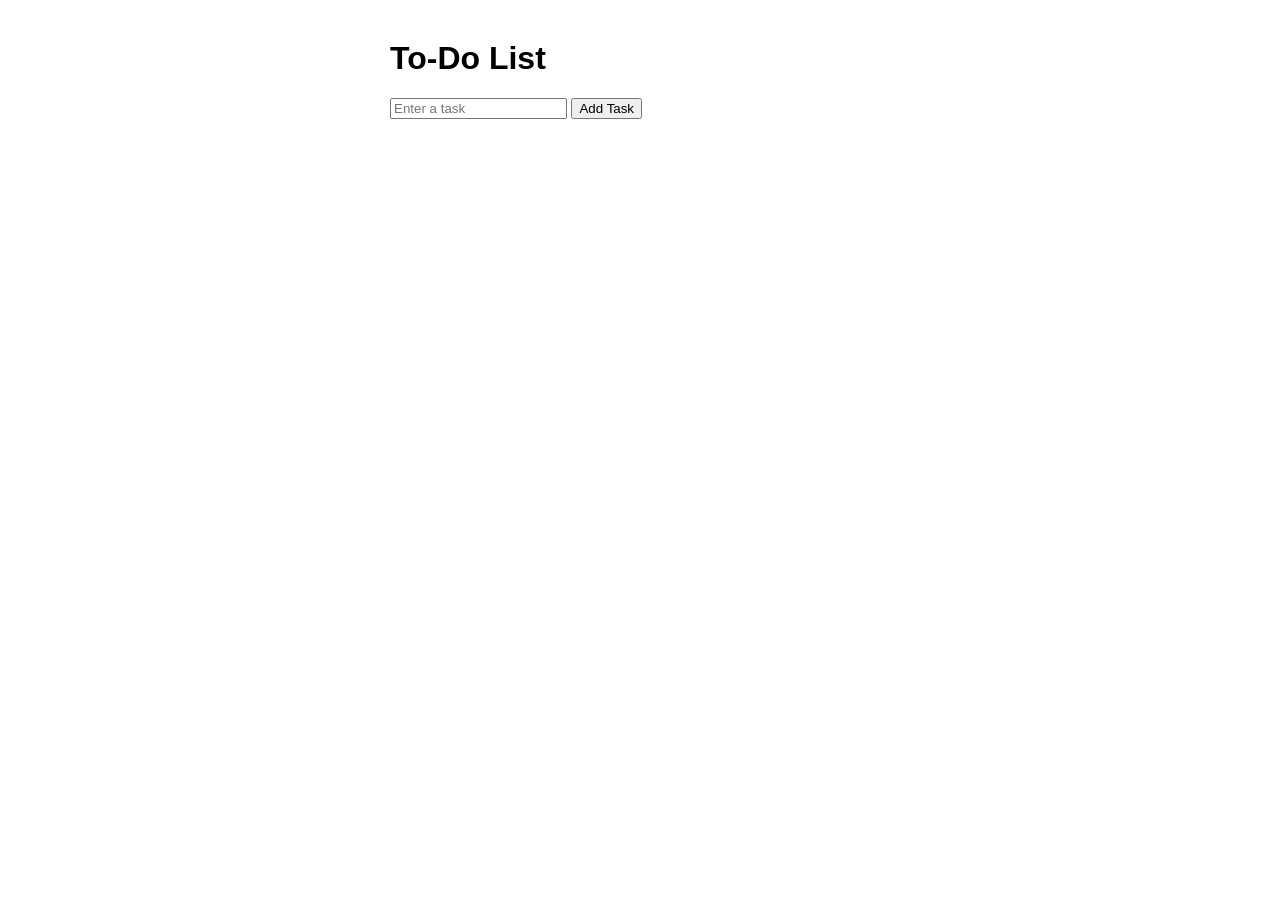
==== Reasons.html @ de233762 "Rename Reasons to Reasons.html" ====
<!DOCTYPE html>
<html lang="en">
<head>
    <meta charset="UTF-8">
    <meta name="viewport" content="width=device-width, initial-scale=1.0">
    <title>Reasons Why You Are Great</title>
    <style>
        body {
            font-family: Arial, sans-serif;
            max-width: 500px;
            margin: 40px auto;
            padding: 0 16px;
        }
        #todoList {
            list-style: none;
            padding: 0;
        }
        #todoList li {
            display: flex;
            align-items: center;
            gap: 8px;
            padding: 8px 0;
            border-bottom: 1px solid #ddd;
        }
        #todoList li span {
            flex: 1;
        }
    </style>
</head>
<body>
    <h1>To-Do List</h1>

    <input type="text" id="taskInput" placeholder="Enter a task">
    <button onclick="addTask()">Add Task</button>

    <ul id="todoList"></ul>

    <script>
        // Function to add a task
        function addTask() {
            const input = document.getElementById("taskInput");
            const taskText = input.value.trim();

            if (taskText !== "") {
                const ul = document.getElementById("todoList");

                // Create new list item
                const li = document.createElement("li");

                // Create task text element
                const span = document.createElement("span");
                span.textContent = taskText;

                // Create edit button
                const editButton = document.createElement("button");
                editButton.textContent = "Edit";
                editButton.onclick = () => editTask(span);

                // Create remove button
                const removeButton = document.createElement("button");
                removeButton.textContent = "Delete";
                removeButton.onclick = () => removeTask(li);

                // Append buttons and text to the list item
                li.appendChild(span);
                li.appendChild(editButton);
                li.appendChild(removeButton);

                // Append list item to the list
                ul.appendChild(li);

                // Clear the input field
                input.value = "";
            }
            else {
                alert("Please enter a valid task.");
            }
        }

        // Edit a task's text
        function editTask(span) {
            const newText = prompt("Edit your task:", span.textContent);
            if (newText !== null && newText.trim() !== "") {
                span.textContent = newText.trim();
            }
        }

        // Remove a task from the list
        function removeTask(li) {
            li.remove();
        }
    </script>
</body>
</html>
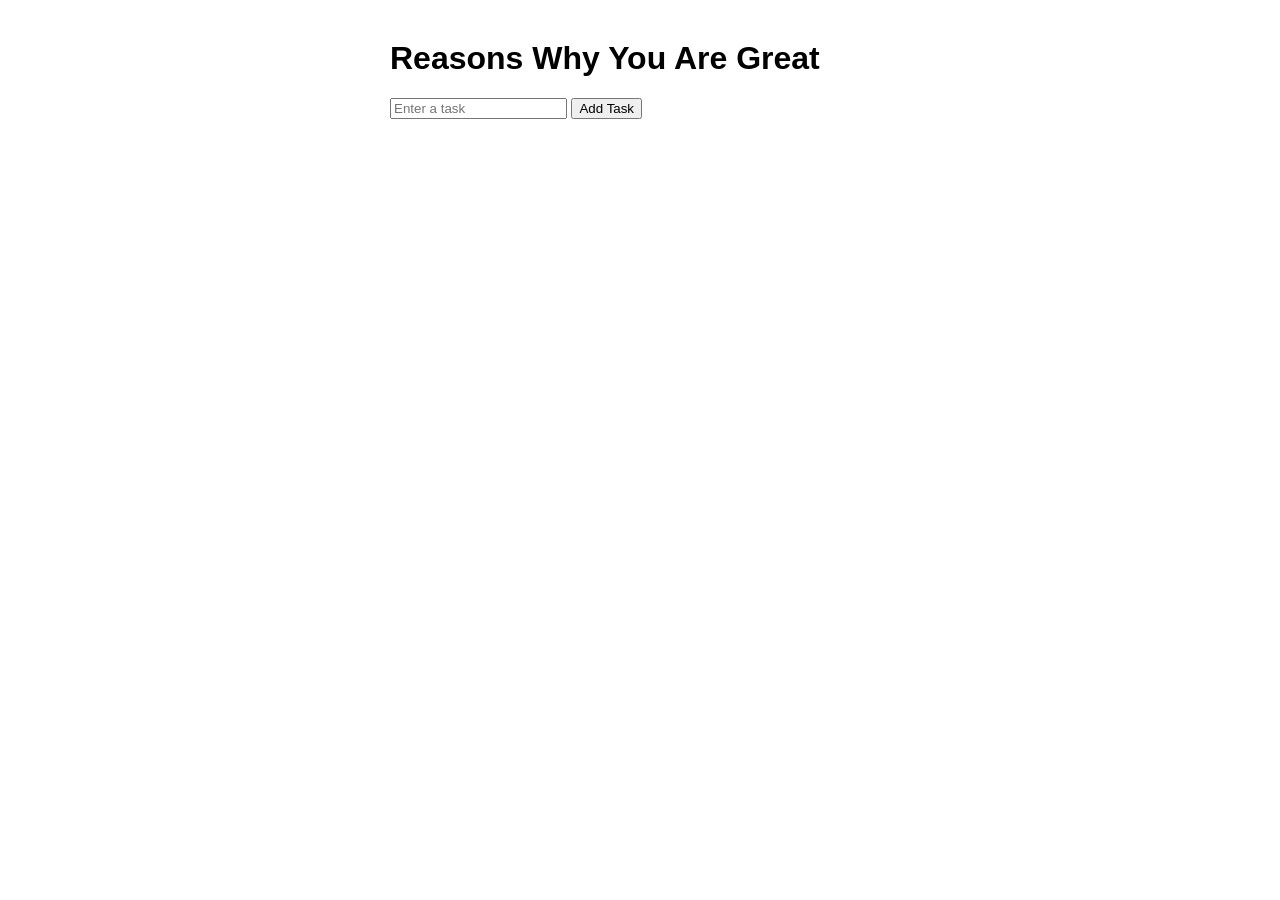
==== commit 5c849295: "Reasons.html" ====
--- a/Reasons.html
+++ b/Reasons.html
@@ -28,12 +28,12 @@
     </style>
 </head>
 <body>
-    <h1>To-Do List</h1>
+    <h1>Reasons Why You Are Great</h1>
 
     <input type="text" id="taskInput" placeholder="Enter a task">
     <button onclick="addTask()">Add Task</button>
 
-    <ul id="todoList"></ul>
+    <ul id="whyyouaregreat"></ul>
 
     <script>
         // Function to add a task
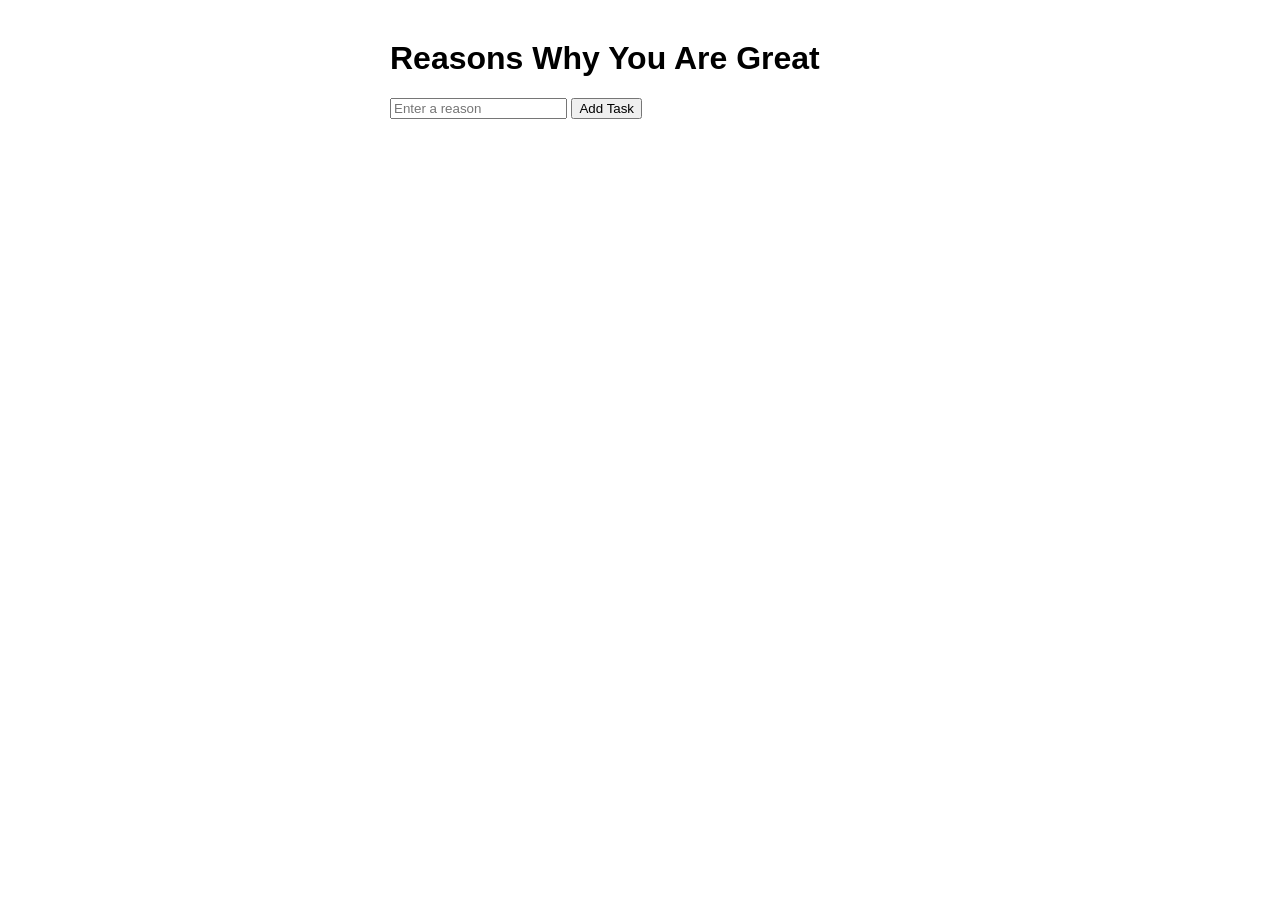
==== commit 580d78dd: "Rename task list and update input placeholder" ====
--- a/Reasons.html
+++ b/Reasons.html
@@ -11,18 +11,18 @@
             margin: 40px auto;
             padding: 0 16px;
         }
-        #todoList {
+        #list {
             list-style: none;
             padding: 0;
         }
-        #todoList li {
+        #list li {
             display: flex;
             align-items: center;
             gap: 8px;
             padding: 8px 0;
             border-bottom: 1px solid #ddd;
         }
-        #todoList li span {
+        #list li span {
             flex: 1;
         }
     </style>
@@ -30,54 +30,42 @@
 <body>
     <h1>Reasons Why You Are Great</h1>
 
-    <input type="text" id="taskInput" placeholder="Enter a task">
+    <input type="text" id="taskInput" placeholder="Enter a reason">
     <button onclick="addTask()">Add Task</button>
 
-    <ul id="whyyouaregreat"></ul>
+    <ul id="list"></ul>
 
     <script>
-        // Function to add a task
         function addTask() {
             const input = document.getElementById("taskInput");
             const taskText = input.value.trim();
 
             if (taskText !== "") {
-                const ul = document.getElementById("todoList");
-
-                // Create new list item
+                const ul = document.getElementById("list");
                 const li = document.createElement("li");
 
-                // Create task text element
                 const span = document.createElement("span");
                 span.textContent = taskText;
 
-                // Create edit button
                 const editButton = document.createElement("button");
                 editButton.textContent = "Edit";
                 editButton.onclick = () => editTask(span);
 
-                // Create remove button
                 const removeButton = document.createElement("button");
                 removeButton.textContent = "Delete";
                 removeButton.onclick = () => removeTask(li);
 
-                // Append buttons and text to the list item
                 li.appendChild(span);
                 li.appendChild(editButton);
                 li.appendChild(removeButton);
-
-                // Append list item to the list
                 ul.appendChild(li);
 
-                // Clear the input field
                 input.value = "";
-            }
-            else {
+            } else {
                 alert("Please enter a valid task.");
             }
         }
 
-        // Edit a task's text
         function editTask(span) {
             const newText = prompt("Edit your task:", span.textContent);
             if (newText !== null && newText.trim() !== "") {
@@ -85,7 +73,6 @@
             }
         }
 
-        // Remove a task from the list
         function removeTask(li) {
             li.remove();
         }
